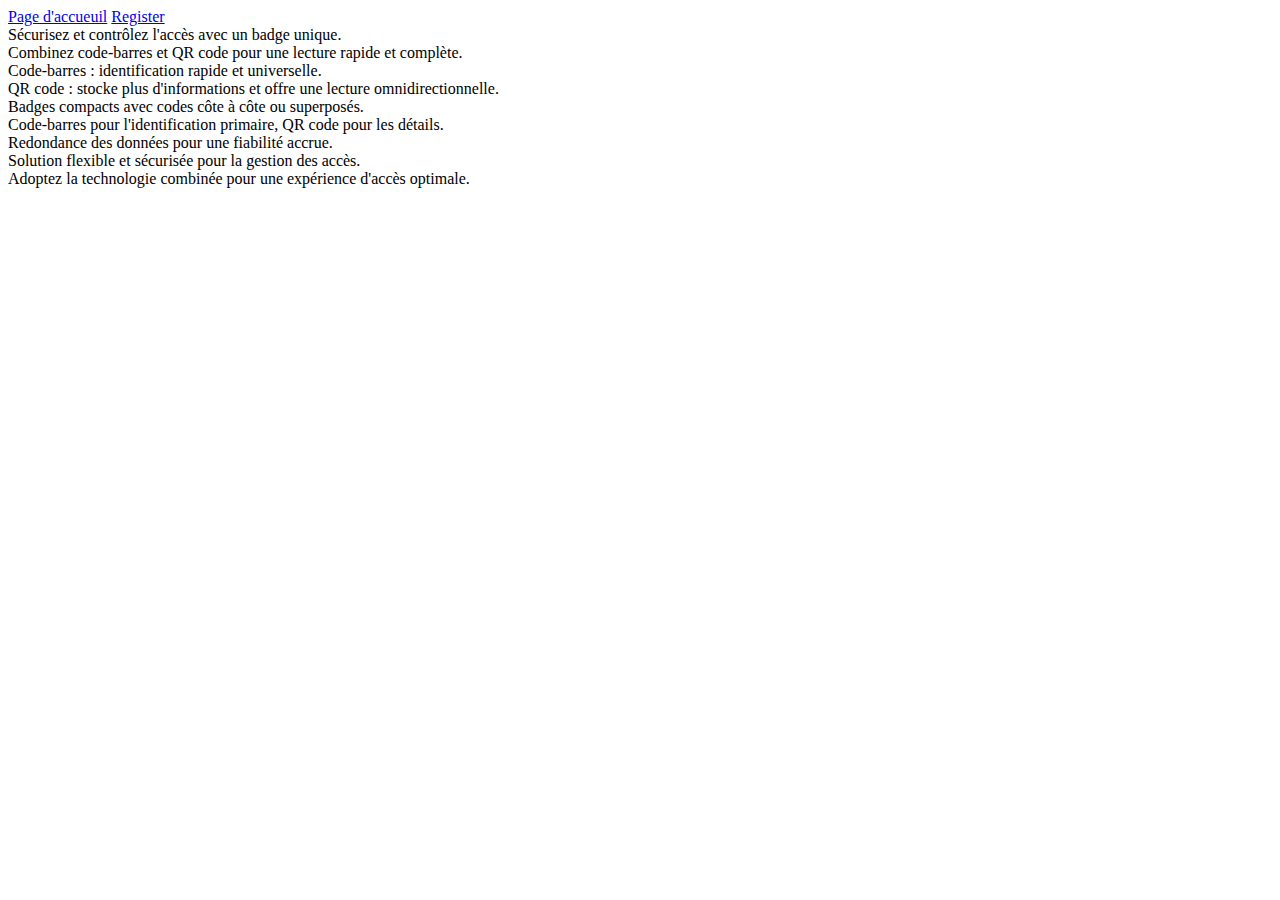
==== propos.html @ 44939cb5 "Add files via upload" ====
<!DOCTYPE html>
<html lang="en">
<head>
    <meta charset="UTF-8">
    <meta name="viewport" content="width=device-width, initial-scale=1.0">
    <link rel="stylesheet" href="propos.css">
    <title>propos</title>
</head>
<body>
    <nav>
    <a href="accueuil.html"> Page d'accueuil</a>
    <a href="inscription.html"> Register</a>
    </nav>
    <section>
                    <div>
                        Sécurisez et contrôlez l'accès avec un badge unique.<br>
                        Combinez code-barres et QR code pour une lecture rapide et complète.<br>
                        Code-barres : identification rapide et universelle.<br>
                        QR code : stocke plus d'informations et offre une lecture omnidirectionnelle.<br>
                        Badges compacts avec codes côte à côte ou superposés.<br>
                        Code-barres pour l'identification primaire, QR code pour les détails.<br>
                        Redondance des données pour une fiabilité accrue.<br>
                        Solution flexible et sécurisée pour la gestion des accès.<br>
                        Adoptez la technologie combinée pour une expérience d'accès optimale.<br>
                    </div>
    </section>
    
</body>
</html>
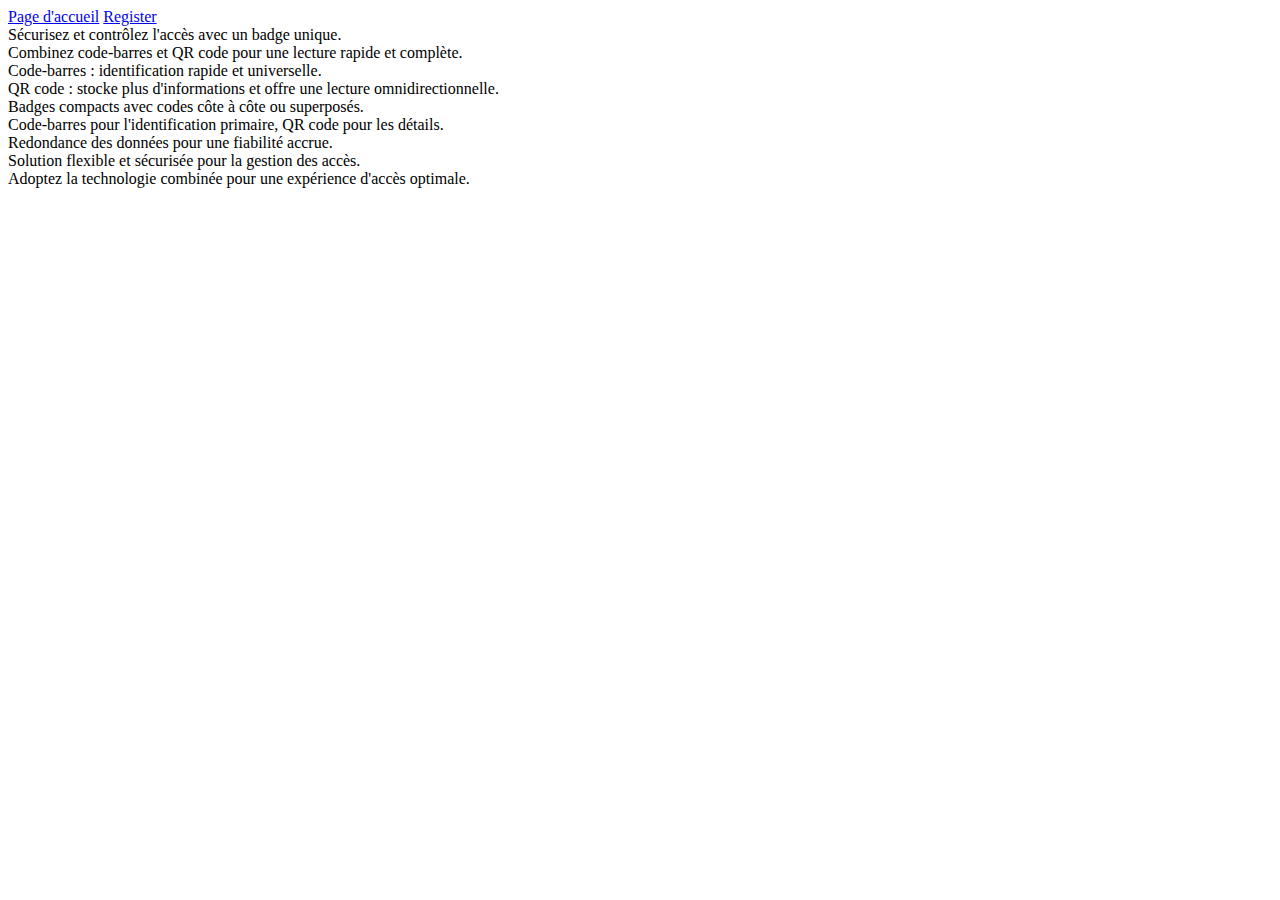
==== commit 28a7e9c4: "Update propos.html" ====
--- a/propos.html
+++ b/propos.html
@@ -8,7 +8,7 @@
 </head>
 <body>
     <nav>
-    <a href="accueuil.html"> Page d'accueuil</a>
+    <a href="index.html"> Page d'accueil</a>
     <a href="inscription.html"> Register</a>
     </nav>
     <section>
@@ -26,4 +26,4 @@
     </section>
     
 </body>
-</html>+</html>
